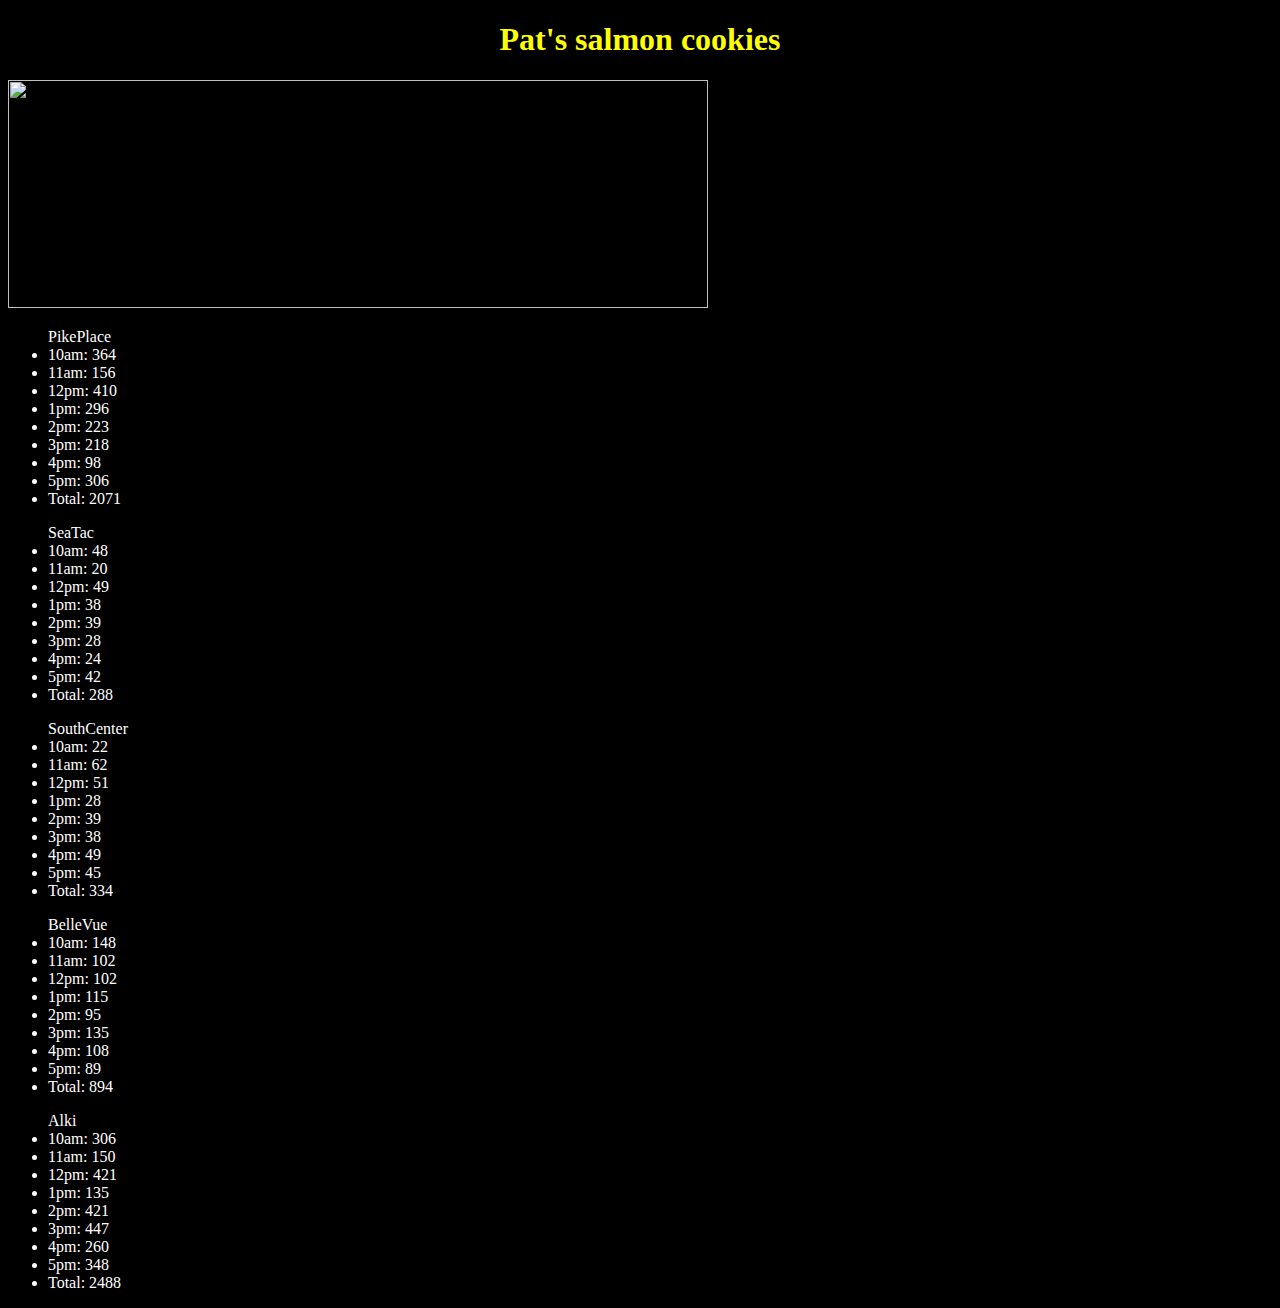
==== salmon.html @ 5907fdc5 "added cookie-stand files" ====
<!DOCTYPE html>
<html>
  <head>
    <h1> Pat's salmon cookies </h1>
    <img src="https://canvas.instructure.com/courses/983157/files/38304907/preview" style="width:700px;height:228px;">

  </head>
    <link rel="stylesheet" href="salmon.css">
    <title></title>
  </head>
  <body>
    <section id="data">
    </section>
    <script src="salmon.js"></script>
  </body>
</html>
---- salmon.css ----
*{
  background-color: black;
  color: white;
}

.data{
  font:arial;
}

h1{
  color:yellow;
  text-align: center;
}
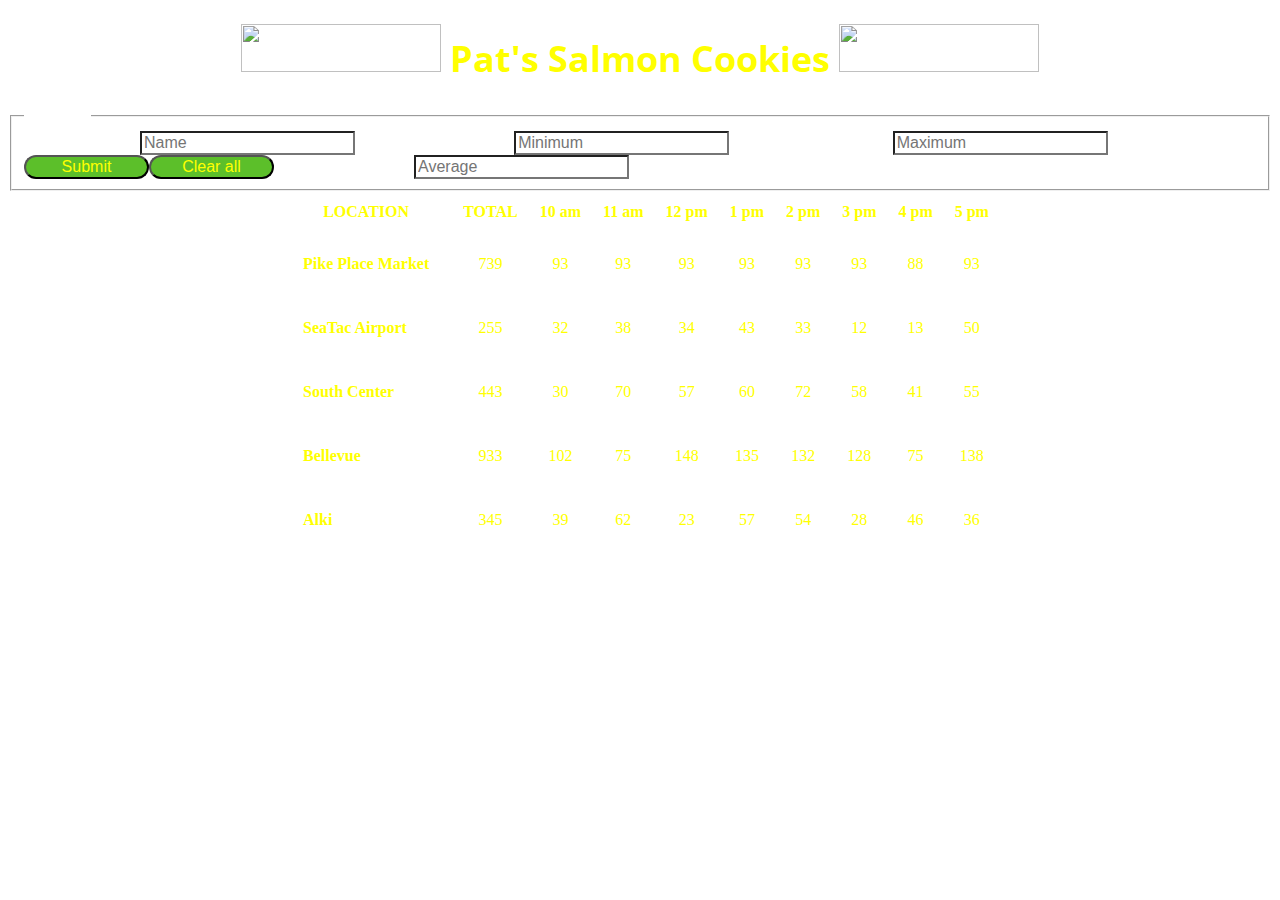
==== commit 610bb443: "added refactoring files" ====
--- a/salmon.html
+++ b/salmon.html
@@ -1,14 +1,41 @@
 <!DOCTYPE html>
 <html>
   <head>
-    <h1> Pat's salmon cookies </h1>
-    <img src="https://canvas.instructure.com/courses/983157/files/38304907/preview" style="width:700px;height:228px;">
+    <h1> <img src="https://canvas.instructure.com/courses/983157/files/38304907/preview" style="width:200px;height:48px;">   Pat's Salmon Cookies   <img src="https://canvas.instructure.com/courses/983157/files/38304907/preview" style="width:200px;height:48px;"> </h1>
+    <link href='https://fonts.googleapis.com/css?family=Open+Sans' rel='stylesheet' type='text/css'>
 
   </head>
     <link rel="stylesheet" href="salmon.css">
-    <title></title>
+    <title>Pat's Cookie Store</title>
   </head>
   <body>
+
+    <form id="user-form">
+          <fieldset>
+            <legend id="input">INPUTS: </legend>
+
+            <label for="LocName" id="input">Location Name:</label>
+            <input name="LocName" type="text" placeholder="Name">
+
+            <label for="MinCm" id="input">Minimum Customers:</label>
+            <input name="MinCm" type="number" placeholder="Minimum">
+
+            <label for="MaxCm" id="input">Maximum Customers:</label>
+            <input name="MaxCm" type="number" placeholder="Maximum">
+
+            <label for="AvgCm" id="input">Average Cookies/Customer:</label>
+            <input name="AvgCm" type="number" placeholder="Average">
+
+            <button id="submit">Submit</button>
+
+            <button id="clear" type="reset">Clear all</button>
+
+<!-- button types: "submit"(default), "reset", "button" -->
+
+          </fieldset>
+        </form>
+
+
     <section id="data">
     </section>
     <script src="salmon.js"></script>
--- a/salmon.css
+++ b/salmon.css
@@ -1,13 +1,37 @@
 *{
-  background-color: black;
-  color: white;
-}
-
-.data{
-  font:arial;
+  background-image: url("http://digipraim.com/data_images/out/25/663730-underwater-wallpaper.jpg");
+  color: yellow;
+  font-size: 16px;
 }
 
 h1{
   color:yellow;
   text-align: center;
+  font-family: 'Open Sans', sans-serif;
+  font-size: 36px;
 }
+
+td,th {
+   padding: 10px;
+   text-align: center;
+   border-style: white, dotted;
+}
+
+table{
+  margin-left: auto;
+  margin-right: auto;
+}
+
+#submit, #clear{
+  width:125px;
+  border-radius: 20px;
+  margin: 0 auto;
+  float: left;
+  background-color:#5cbf2a;;
+}
+
+#input{
+  font-size:16px;
+  color: white;
+  font-family:arial;
+}
